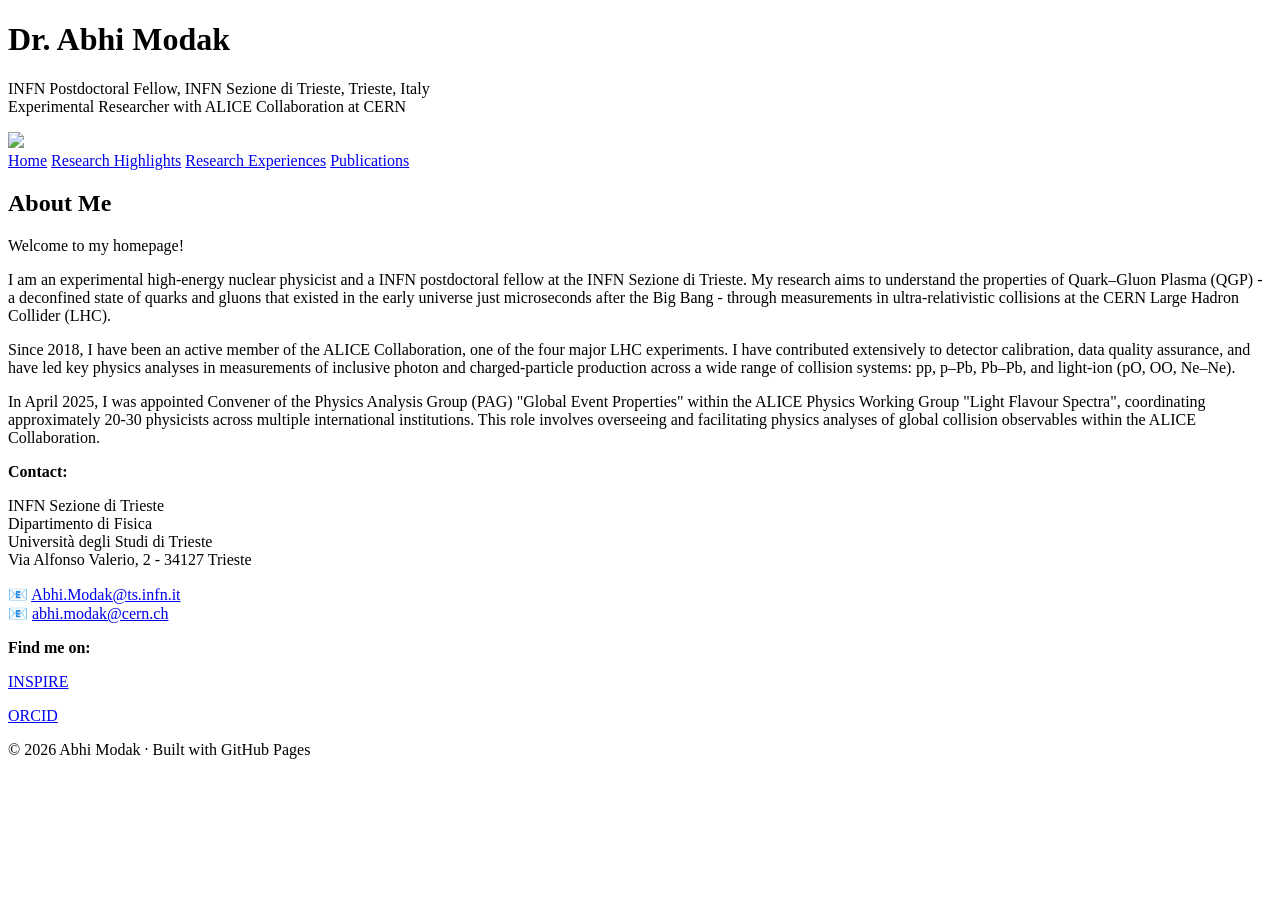
==== conferences/index.html @ b135bd00 "update webpage layout" ====
<!DOCTYPE html>
<html>
<head>
  <title>Abhi Modak</title>
  <link rel="stylesheet" href="style.css">
</head>

<body>

<header>
  <div class="header-content">
    <div class="header-text">
      <h1>Dr. Abhi Modak</h1>
      <p>
        INFN Postdoctoral Fellow, INFN Sezione di Trieste, Trieste, Italy <br>
        Experimental Researcher with ALICE Collaboration at CERN
      </p>
    </div>

    <div class="header-image">
      <img src="IMG_20240912_145525.jpg" class="profile-pic">
    </div>
  </div>
</header>

<nav>
  <a href="index.html">Home</a>
  <a href="research.html">Research Highlights</a>
  <a href="experience.html">Research Experiences</a>
  <a href="publications.html">Publications</a>
</nav>

<div class="container">

<h2>About Me</h2>
<p>Welcome to my homepage!</p>
<p>
  I am an experimental high-energy nuclear physicist and a INFN postdoctoral fellow at the INFN Sezione di Trieste. 
  My research aims to understand the properties of Quark–Gluon Plasma (QGP) - a deconfined state of quarks and gluons 
  that existed in the early universe just microseconds after the Big Bang - through measurements in ultra-relativistic 
  collisions at the CERN Large Hadron Collider (LHC).
</p>
<p>
  Since 2018, I have been an active member of the ALICE Collaboration, one of the four major LHC experiments. I have 
  contributed extensively to detector calibration, data quality assurance, and have led key physics analyses in 
  measurements of inclusive photon and charged-particle production across a wide range of collision systems: pp, p–Pb, 
  Pb–Pb, and light-ion (pO, OO, Ne–Ne).
</p>
<p>
  In April 2025, I was appointed Convener of the Physics Analysis Group (PAG) "Global Event Properties" within the 
  ALICE Physics Working Group "Light Flavour Spectra", coordinating approximately 20-30 physicists across multiple 
  international institutions. This role involves overseeing and facilitating physics analyses of global collision 
  observables within the ALICE Collaboration.
</p>

</div>

<footer>
  <div class="footer-main">
    <!-- LEFT SIDE -->
    <div class="footer-left">
      <p class="footer-name"><strong>Contact:</strong></p>
      <p>
        INFN Sezione di Trieste <br>
        Dipartimento di Fisica <br>
        Università degli Studi di Trieste <br>
        Via Alfonso Valerio, 2 - 34127 Trieste
      </p>
      <p>
        📧 <a href="mailto:Abhi.Modak@ts.infn.it">Abhi.Modak@ts.infn.it</a> <br>
        📧 <a href="mailto:abhi.modak@cern.ch">abhi.modak@cern.ch</a>
      </p>
    </div>
    <!-- RIGHT SIDE -->
    <div class="footer-right">
      <p><strong>Find me on:</strong></p>
      <p><a href="https://inspirehep.net/authors/1854924" target="_blank">INSPIRE</a></p>
      <p><a href="https://orcid.org/0000-0003-3056-8353" target="_blank">ORCID</a></p>
    </div>
  </div>

  <!-- FOOTPRINT -->
  <div class="footer-bottom">
    © 2026 Abhi Modak · Built with GitHub Pages
  </div>

</footer>

</body>
</html>
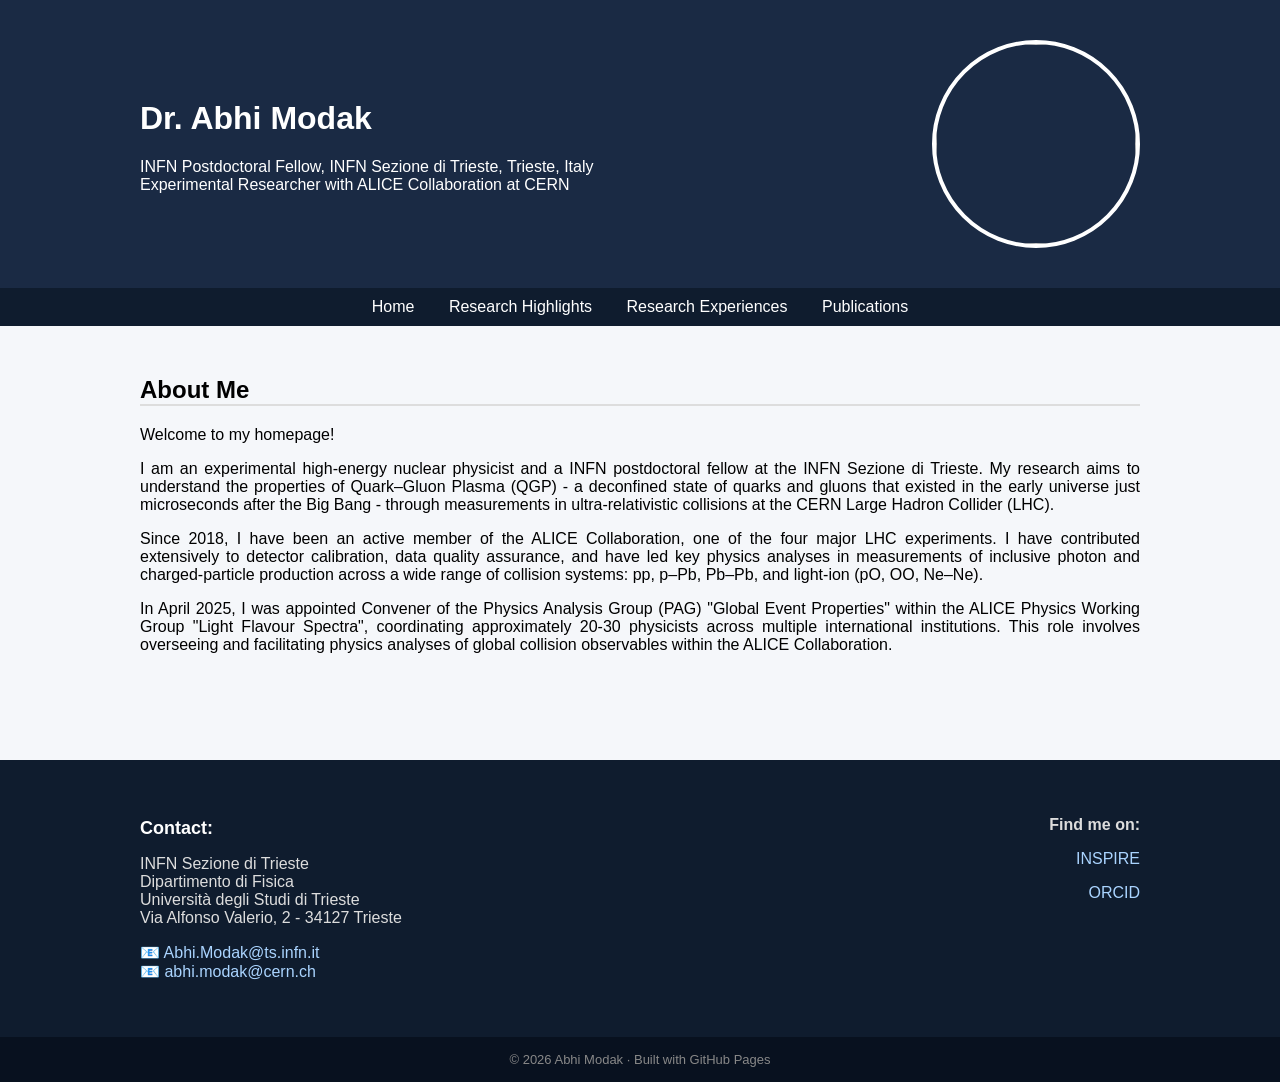
==== commit b32b17ca: "update webpage layout" ====
--- a/conferences/index.html
+++ b/conferences/index.html
@@ -2,7 +2,7 @@
 <html>
 <head>
   <title>Abhi Modak</title>
-  <link rel="stylesheet" href="style.css">
+  <link rel="stylesheet" href="/style.css">
 </head>
 
 <body>
--- a/style.css
+++ b/style.css
@@ -0,0 +1,126 @@
+body {
+  font-family: "Segoe UI", Arial, sans-serif;
+  margin: 0;
+  background: #f5f7fa;
+}
+
+header {
+  background: #1a2a44;
+  color: white;
+  padding: 40px 20px;
+}
+
+.header-content {
+  display: flex;
+  align-items: center;
+  justify-content: space-between;
+  max-width: 1000px;
+  margin: auto;
+}
+
+.header-text {
+  flex: 1;
+  text-align: left;
+}
+
+.header-image {
+  flex-shrink: 0;
+}
+
+.profile-pic {
+  width: 200px;
+  height: 200px;
+  min-width: 200px;   /* prevents squeezing */
+  border-radius: 50%;
+  border: 4px solid white;
+  object-fit: cover;
+}
+
+nav {
+  background: #0f1c2e;
+  text-align: center;
+  padding: 10px;
+}
+
+nav a {
+  color: white;
+  margin: 0 15px;
+  text-decoration: none;
+}
+
+.container {
+  max-width: 1000px;
+  margin: auto;
+  padding: 30px;
+  text-align: justify;
+  text-justify: inter-word;
+}
+
+h2 {
+  border-bottom: 2px solid #ddd;
+}
+
+img {
+  max-width: 100%;
+  height: auto;
+}
+
+footer {
+  background: #0f1c2e;
+  color: #ddd;
+  margin-top: 60px;
+}
+
+/* MAIN FOOTER */
+.footer-main {
+  display: flex;
+  justify-content: space-between;
+  max-width: 1000px;
+  margin: auto;
+  padding: 40px 20px;
+}
+
+/* LEFT */
+.footer-left {
+  max-width: 60%;
+}
+
+.footer-name {
+  font-size: 18px;
+  font-weight: bold;
+  color: white;
+  margin-bottom: 10px;
+}
+
+/* RIGHT */
+.footer-right {
+  text-align: right;
+}
+
+.footer-right a {
+  color: #aad4ff;
+  text-decoration: none;
+}
+
+.footer-right a:hover {
+  text-decoration: underline;
+}
+
+/* LINKS */
+footer a {
+  color: #aad4ff;
+  text-decoration: none;
+}
+
+footer a:hover {
+  text-decoration: underline;
+}
+
+/* FOOTPRINT BAR */
+.footer-bottom {
+  background: #08111f;
+  text-align: center;
+  padding: 15px;
+  font-size: 13px;
+  color: #888;
+}
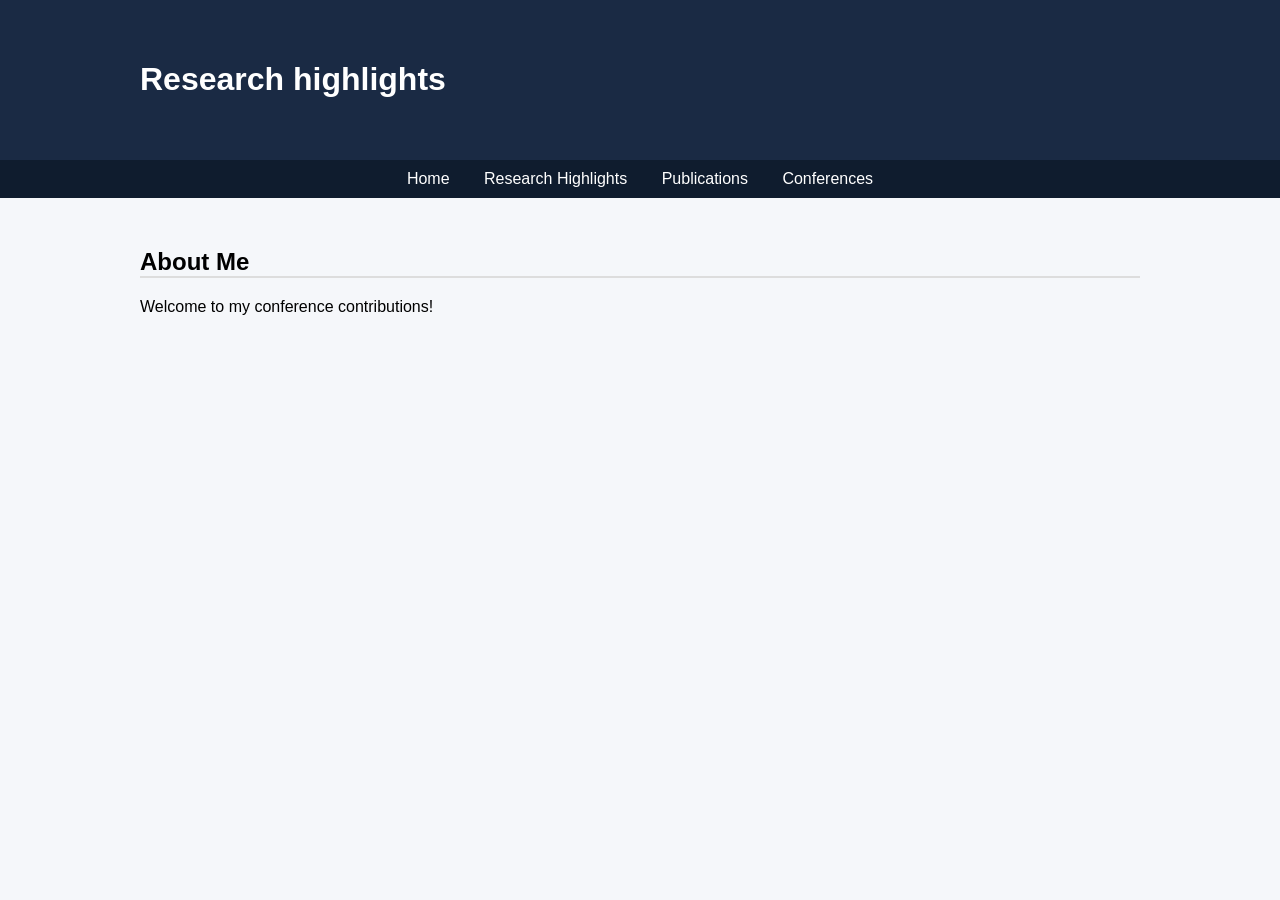
==== commit 5ff3d4cf: "update webpage layout" ====
--- a/conferences/index.html
+++ b/conferences/index.html
@@ -1,90 +1,29 @@
-<!DOCTYPE html>
+<!doctype html>
 <html>
-<head>
-  <title>Abhi Modak</title>
-  <link rel="stylesheet" href="/style.css">
-</head>
+  <head>
+    <title>Abhi Modak</title>
+    <link rel="stylesheet" href="/style.css" />
+  </head>
 
-<body>
+  <body>
+    <header>
+      <div class="header-content">
+        <div class="header-text">
+          <h1>Research highlights</h1>
+        </div>
+      </div>
+    </header>
 
-<header>
-  <div class="header-content">
-    <div class="header-text">
-      <h1>Dr. Abhi Modak</h1>
-      <p>
-        INFN Postdoctoral Fellow, INFN Sezione di Trieste, Trieste, Italy <br>
-        Experimental Researcher with ALICE Collaboration at CERN
-      </p>
+    <nav>
+      <a href="index.html">Home</a>
+      <a href="/research/">Research Highlights</a>
+      <a href="/publications/">Publications</a>
+      <a href="/conferences/">Conferences</a>
+    </nav>
+
+    <div class="container">
+      <h2>About Me</h2>
+      <p>Welcome to my conference contributions!</p>
     </div>
-
-    <div class="header-image">
-      <img src="IMG_20240912_145525.jpg" class="profile-pic">
-    </div>
-  </div>
-</header>
-
-<nav>
-  <a href="index.html">Home</a>
-  <a href="research.html">Research Highlights</a>
-  <a href="experience.html">Research Experiences</a>
-  <a href="publications.html">Publications</a>
-</nav>
-
-<div class="container">
-
-<h2>About Me</h2>
-<p>Welcome to my homepage!</p>
-<p>
-  I am an experimental high-energy nuclear physicist and a INFN postdoctoral fellow at the INFN Sezione di Trieste. 
-  My research aims to understand the properties of Quark–Gluon Plasma (QGP) - a deconfined state of quarks and gluons 
-  that existed in the early universe just microseconds after the Big Bang - through measurements in ultra-relativistic 
-  collisions at the CERN Large Hadron Collider (LHC).
-</p>
-<p>
-  Since 2018, I have been an active member of the ALICE Collaboration, one of the four major LHC experiments. I have 
-  contributed extensively to detector calibration, data quality assurance, and have led key physics analyses in 
-  measurements of inclusive photon and charged-particle production across a wide range of collision systems: pp, p–Pb, 
-  Pb–Pb, and light-ion (pO, OO, Ne–Ne).
-</p>
-<p>
-  In April 2025, I was appointed Convener of the Physics Analysis Group (PAG) "Global Event Properties" within the 
-  ALICE Physics Working Group "Light Flavour Spectra", coordinating approximately 20-30 physicists across multiple 
-  international institutions. This role involves overseeing and facilitating physics analyses of global collision 
-  observables within the ALICE Collaboration.
-</p>
-
-</div>
-
-<footer>
-  <div class="footer-main">
-    <!-- LEFT SIDE -->
-    <div class="footer-left">
-      <p class="footer-name"><strong>Contact:</strong></p>
-      <p>
-        INFN Sezione di Trieste <br>
-        Dipartimento di Fisica <br>
-        Università degli Studi di Trieste <br>
-        Via Alfonso Valerio, 2 - 34127 Trieste
-      </p>
-      <p>
-        📧 <a href="mailto:Abhi.Modak@ts.infn.it">Abhi.Modak@ts.infn.it</a> <br>
-        📧 <a href="mailto:abhi.modak@cern.ch">abhi.modak@cern.ch</a>
-      </p>
-    </div>
-    <!-- RIGHT SIDE -->
-    <div class="footer-right">
-      <p><strong>Find me on:</strong></p>
-      <p><a href="https://inspirehep.net/authors/1854924" target="_blank">INSPIRE</a></p>
-      <p><a href="https://orcid.org/0000-0003-3056-8353" target="_blank">ORCID</a></p>
-    </div>
-  </div>
-
-  <!-- FOOTPRINT -->
-  <div class="footer-bottom">
-    © 2026 Abhi Modak · Built with GitHub Pages
-  </div>
-
-</footer>
-
-</body>
+  </body>
 </html>
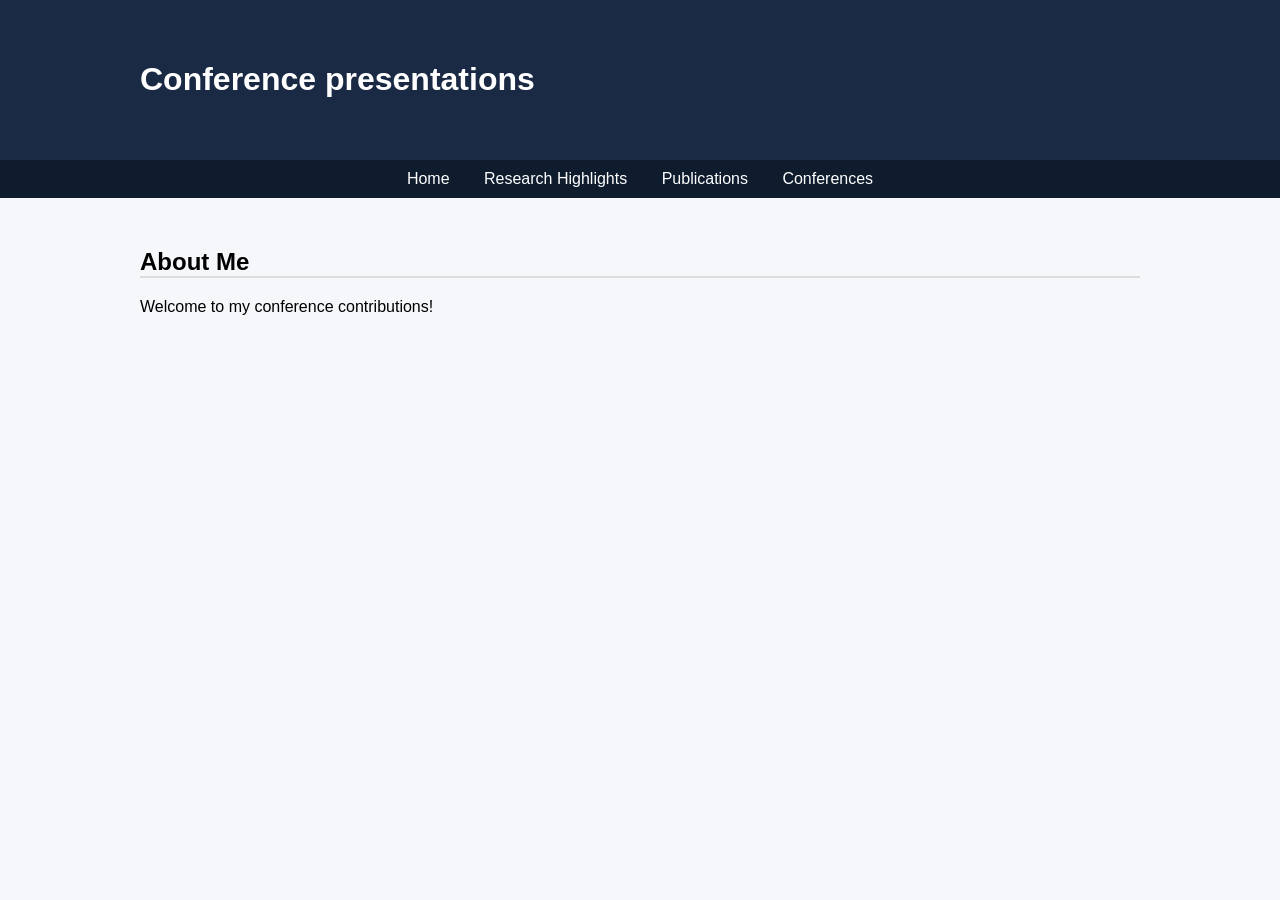
==== commit a3582018: "update webpage layout" ====
--- a/conferences/index.html
+++ b/conferences/index.html
@@ -9,7 +9,7 @@
     <header>
       <div class="header-content">
         <div class="header-text">
-          <h1>Research highlights</h1>
+          <h1>Conference presentations</h1>
         </div>
       </div>
     </header>
